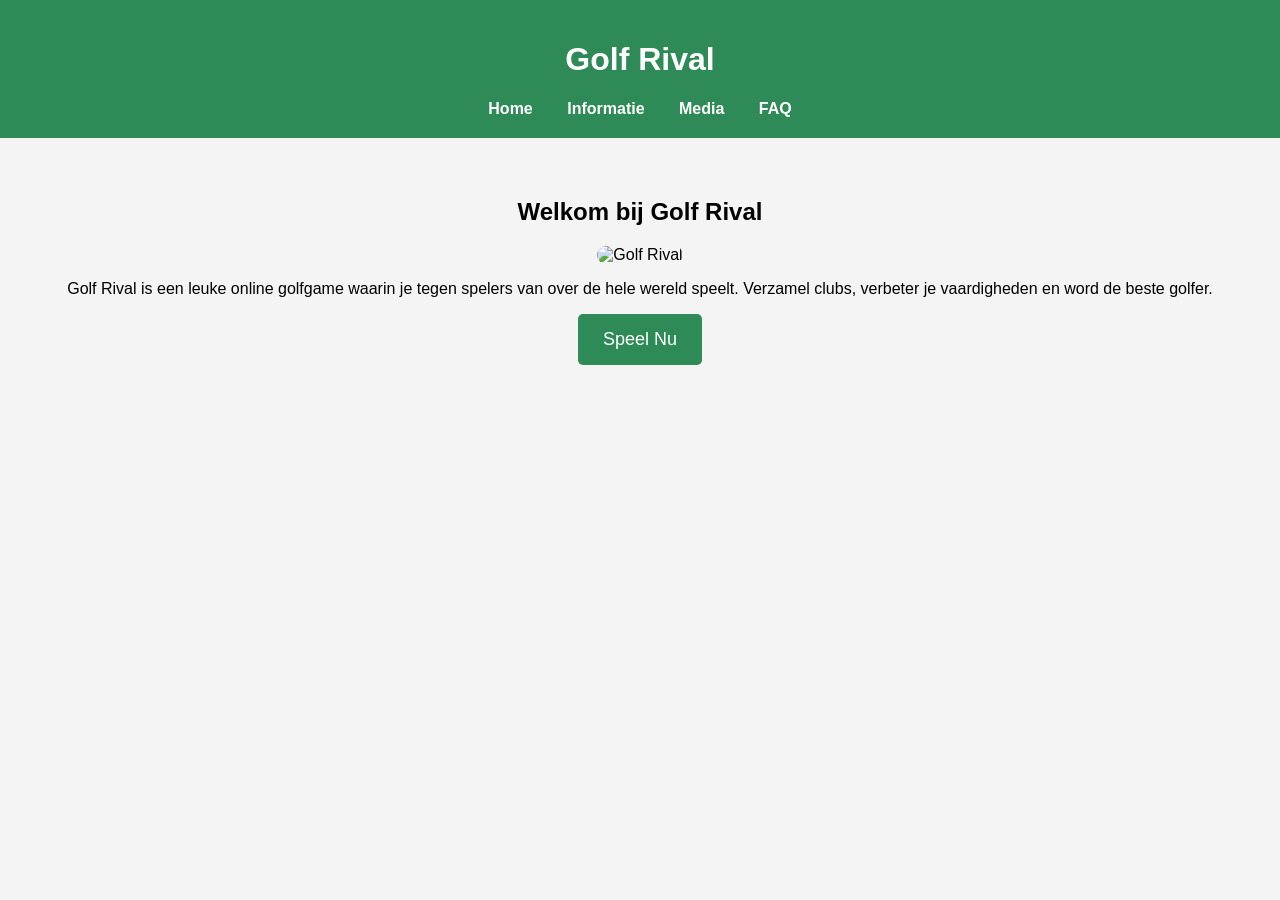
==== index.html @ a5e25136 "Eerste versie Golf Rival website" ====
<!DOCTYPE html>
<html lang="nl">
<head>
    <meta charset="UTF-8">
    <meta name="viewport" content="width=device-width, initial-scale=1.0">
    <title>Golf Rival</title>
    <link rel="stylesheet" href="CSS/style.css">
</head>
<body>

    <header>
        <h1>Golf Rival</h1>
        <nav>
            <a href="#">Home</a>
            <a href="#">Informatie</a>
            <a href="#">Media</a>
            <a href="#">FAQ</a>
        </nav>
    </header>

    <section class="hero">
        <h2>Welkom bij Golf Rival</h2>

        <img src="golfrival.jpg" alt="Golf Rival">

        <p>
            Golf Rival is een leuke online golfgame waarin je tegen spelers
            van over de hele wereld speelt. Verzamel clubs, verbeter je
            vaardigheden en word de beste golfer.
        </p>

        <button id="playButton">Speel Nu</button>
    </section>

    <script src="script.js"></script>
</body>
</html>
---- CSS/style.css ----
body {
    margin: 0;
    font-family: Arial, sans-serif;
    text-align: center;
    background-color: #f4f4f4;
}

header {
    background-color: #2e8b57;
    color: white;
    padding: 20px;
}

nav a {
    color: white;
    text-decoration: none;
    margin: 15px;
    font-weight: bold;
}

.hero {
    padding: 40px;
}

.hero img {
    width: 500px;
    max-width: 90%;
    border-radius: 10px;
}

button {
    background-color: #2e8b57;
    color: white;
    border: none;
    padding: 15px 25px;
    font-size: 18px;
    cursor: pointer;
    border-radius: 5px;
}

button:hover {
    background-color: #246b45;
}
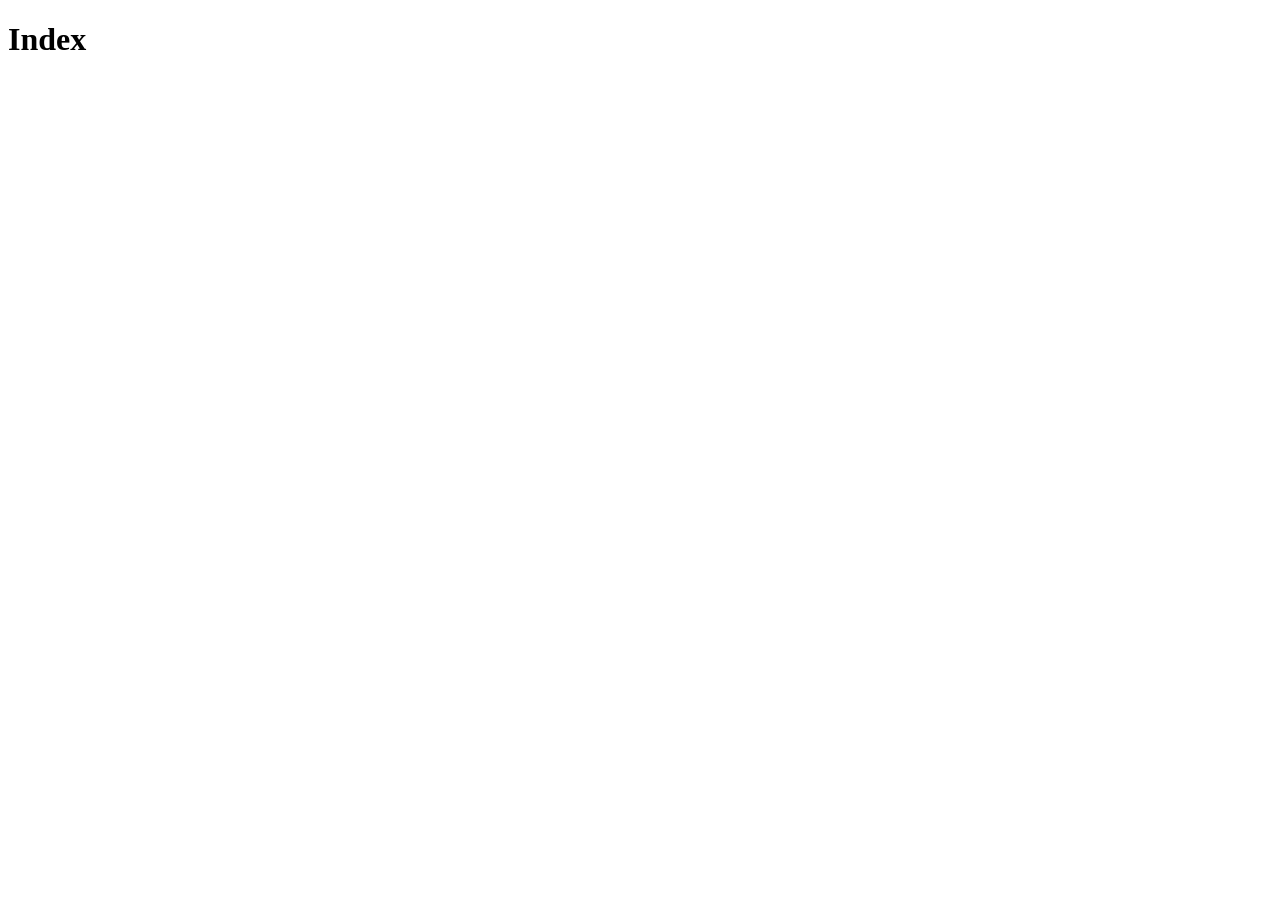
==== commit 3f68b26c: "Initial Commit - index.html" ====
--- a/index.html
+++ b/index.html
@@ -1,37 +1,16 @@
 <!DOCTYPE html>
-<html lang="nl">
+<html>
+
 <head>
-    <meta charset="UTF-8">
-    <meta name="viewport" content="width=device-width, initial-scale=1.0">
-    <title>Golf Rival</title>
-    <link rel="stylesheet" href="CSS/style.css">
+    <title>The Maze Runner</title>
+    <meta name="viewport" content="width=device-width, initial-scale=1">
+    <link rel="stylesheet" href="https://cdn.jsdelivr.net/npm/bulma@1.0.4/css/bulma.min.css">
+    <link href="assets/css/main.css" rel="stylesheet" />
 </head>
+
 <body>
+    <h1 class="title mt-5 has-text-centered">Index</h1>
+    <script src="https://code.jquery.com/jquery-4.1.0.min.js"></script>
+</body>
 
-    <header>
-        <h1>Golf Rival</h1>
-        <nav>
-            <a href="#">Home</a>
-            <a href="#">Informatie</a>
-            <a href="#">Media</a>
-            <a href="#">FAQ</a>
-        </nav>
-    </header>
-
-    <section class="hero">
-        <h2>Welkom bij Golf Rival</h2>
-
-        <img src="golfrival.jpg" alt="Golf Rival">
-
-        <p>
-            Golf Rival is een leuke online golfgame waarin je tegen spelers
-            van over de hele wereld speelt. Verzamel clubs, verbeter je
-            vaardigheden en word de beste golfer.
-        </p>
-
-        <button id="playButton">Speel Nu</button>
-    </section>
-
-    <script src="script.js"></script>
-</body>
 </html>
--- a/assets/css/main.css
+++ b/assets/css/main.css
@@ -0,0 +1,7 @@
+.text-clamped {
+    display: -webkit-box;
+    -webkit-line-clamp: 5;
+    -webkit-box-orient: vertical;
+    line-clamp: 3;
+    overflow: hidden;
+}
